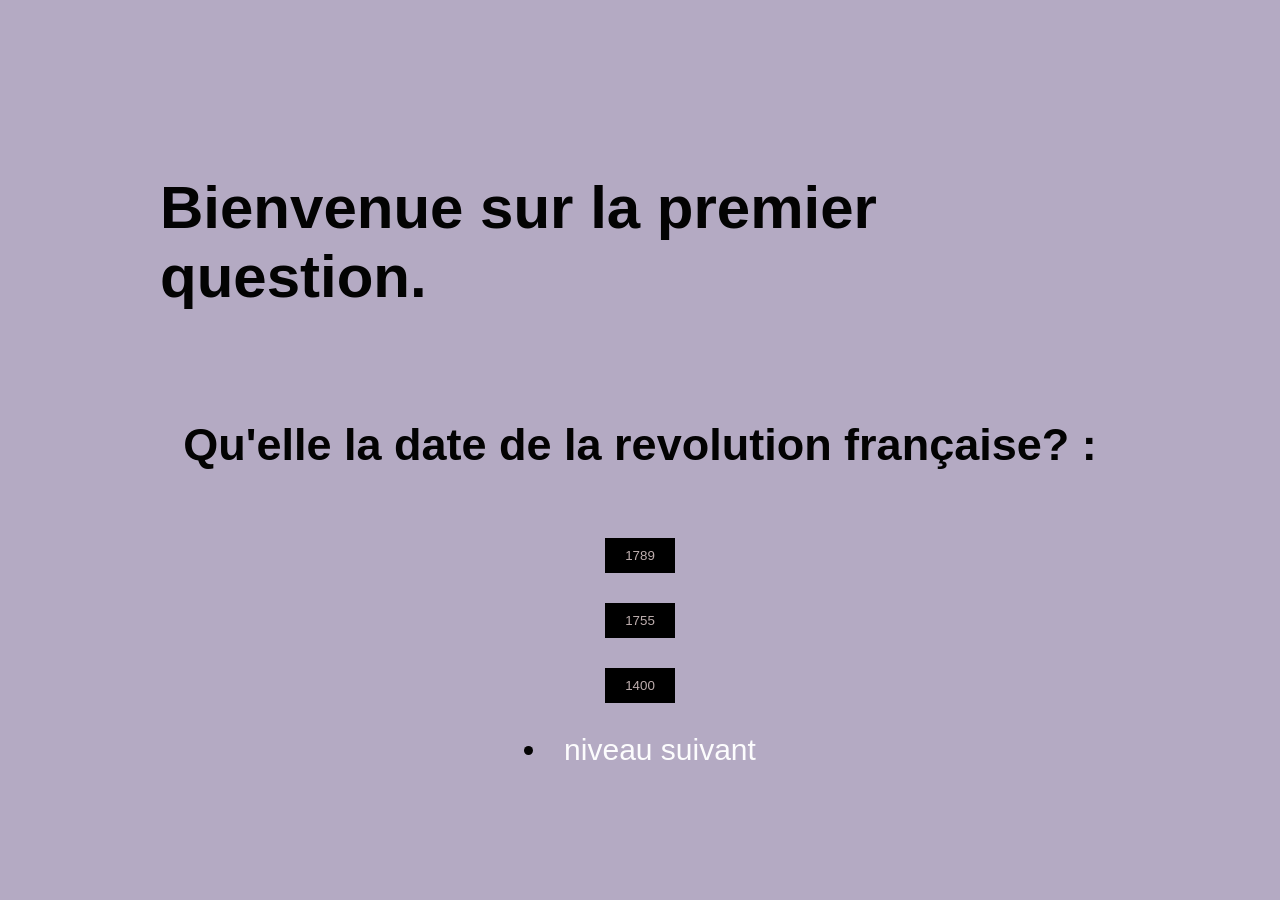
==== Question1.html @ 25270f2d "ehehehehe" ====
<!DOCTYPE html>
<html lang="en">
<head>
    <meta charset="UTF-8">
    <meta name="viewport" content="width=device-width, initial-scale=1.0">
    <title>Document</title>
    <link rel="stylesheet" href="style.css">
</head>
<body>
    <div class="container">
    <h1>Bienvenue sur la premier question.</h1>
   <h2>Qu'elle la date de la revolution française? :</h2>
 
   <button id="bouton1">1789</button>
   <button id="bouton2" >1755</button>
   <button id="bouton3">1400</button>
   <li class="lien"><a href="Question2.html">niveau suivant</a></li> 
  </div>
   <script src="script.js"></script>
</body>
</html>
---- style.css ----
body {
    font-family: Arial, sans-serif;
    background-color: rgba(61, 34, 99, 0.384);
    color: rgb(3, 3, 3);
    margin: 0;
    font-size: 30px
}

.container {
    max-width: 960px;
    margin: 0 auto;
}


header {
    display: flex;
    justify-content: space-between; 
    align-items: center;    
    padding: 1rem 2rem;
    background-color: rgb(230, 227, 198);
}


.lien a {
    text-decoration: none;
    color: rgba(255, 255, 255, 0.959);
}


input[type="submit"]:hover {
    transition: rgb(9, 255, 0)
}

.vert {
    background-color: green;
    color: white;
}

button {
    background-color: #000000; 
    color: rgb(190, 174, 174);
    border: none;
    padding: 10px 20px;
    cursor: pointer;
    transition: background-color 0.3s ease;
}

button:hover {
    background-color: #948c8c; 
}

.rouge {
    background-color: rgb(252, 0, 0);
    color: white;
}
.container {
    display: flex;
    flex-direction: column;
    align-items: center; 
    justify-content: center; 
    height: 100vh; 
    gap: 30px; 
}
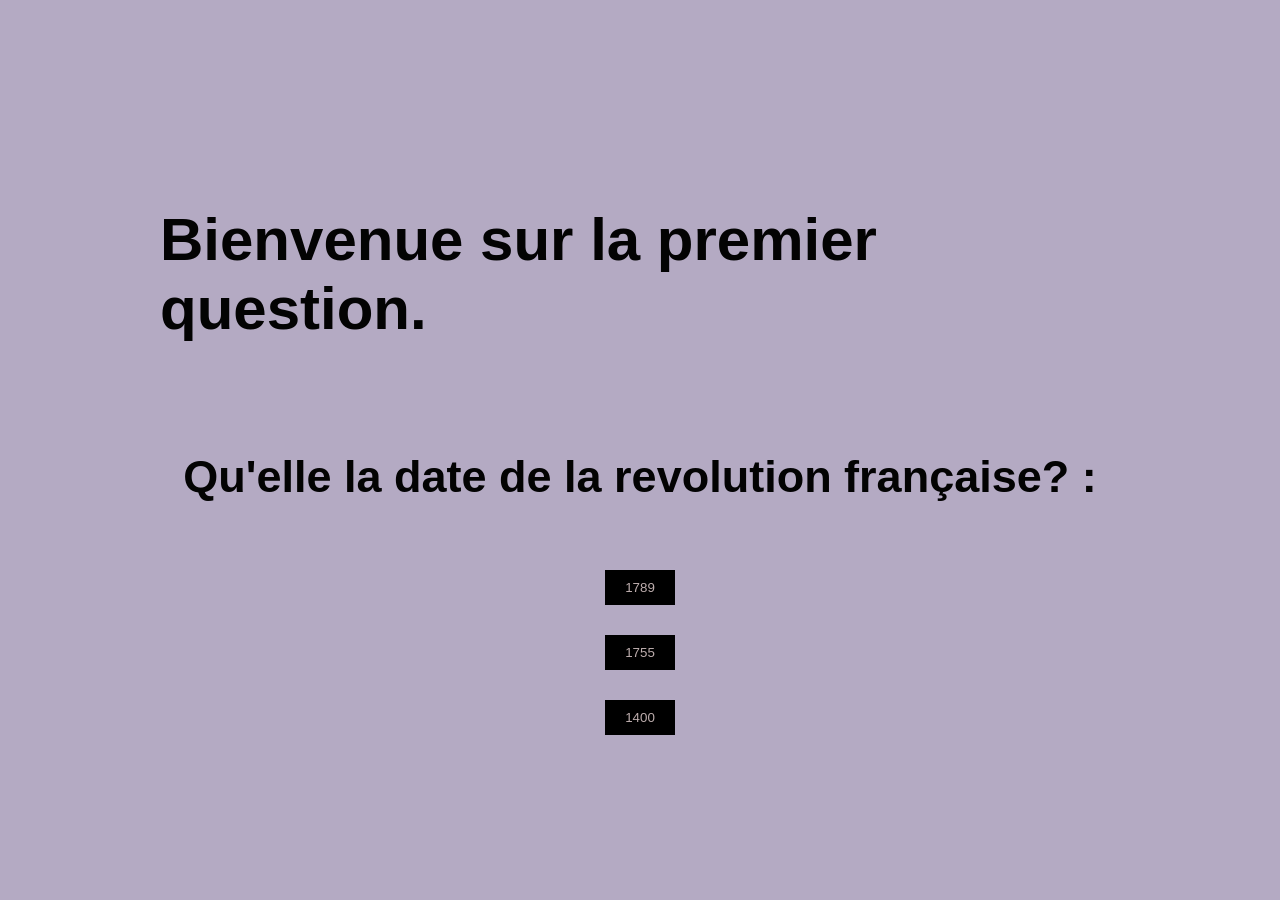
==== commit 69dc6613: "ehehehehfdfdvdfvdfvdvdsd" ====
--- a/Question1.html
+++ b/Question1.html
@@ -14,7 +14,7 @@
    <button id="bouton1">1789</button>
    <button id="bouton2" >1755</button>
    <button id="bouton3">1400</button>
-   <li class="lien"><a href="Question2.html">niveau suivant</a></li> 
+   <li id="lien-suivant" class="lien cache"><a href="Question2.html">niveau suivant</a></li> 
   </div>
    <script src="script.js"></script>
 </body>
--- a/style.css
+++ b/style.css
@@ -21,10 +21,7 @@
 }
 
 
-.lien a {
-    text-decoration: none;
-    color: rgba(255, 255, 255, 0.959);
-}
+
 
 
 input[type="submit"]:hover {
@@ -36,6 +33,11 @@
     color: white;
 }
 
+.rouge {
+    background-color: rgb(252, 0, 0);
+    color: white;
+}
+
 button {
     background-color: #000000; 
     color: rgb(190, 174, 174);
@@ -44,15 +46,16 @@
     cursor: pointer;
     transition: background-color 0.3s ease;
 }
+ 
+.cache {
+    display: none;
+}
 
 button:hover {
     background-color: #948c8c; 
 }
 
-.rouge {
-    background-color: rgb(252, 0, 0);
-    color: white;
-}
+
 .container {
     display: flex;
     flex-direction: column;
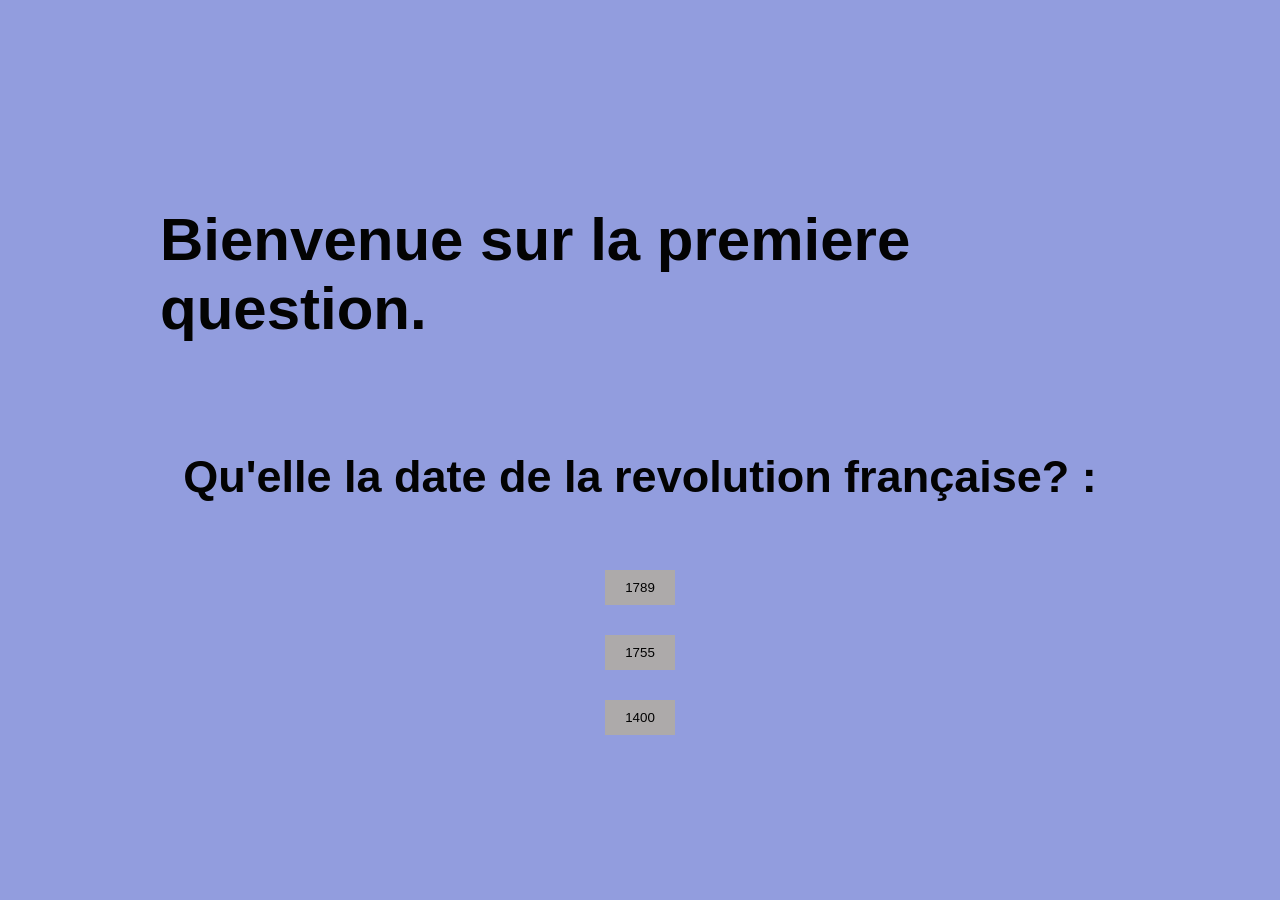
==== commit e22987ba: "rfgfguyfgduyfgdufhefh_rgfdgfdvdfvdfvfdoeg" ====
--- a/Question1.html
+++ b/Question1.html
@@ -8,13 +8,13 @@
 </head>
 <body>
     <div class="container">
-    <h1>Bienvenue sur la premier question.</h1>
+    <h1>Bienvenue sur la premiere question.</h1>
    <h2>Qu'elle la date de la revolution française? :</h2>
  
    <button id="bouton1">1789</button>
    <button id="bouton2" >1755</button>
    <button id="bouton3">1400</button>
-   <li id="lien-suivant" class="lien cache"><a href="Question2.html">niveau suivant</a></li> 
+   <li id="lien-suivant" class="lien cache"><a href="Question2.html">Super, cliquer pour passer à la question suivante</a></li> 
   </div>
    <script src="script.js"></script>
 </body>
--- a/style.css
+++ b/style.css
@@ -1,6 +1,6 @@
 body {
     font-family: Arial, sans-serif;
-    background-color: rgba(61, 34, 99, 0.384);
+    background-color: rgba(109, 124, 212, 0.747);
     color: rgb(3, 3, 3);
     margin: 0;
     font-size: 30px
@@ -39,8 +39,8 @@
 }
 
 button {
-    background-color: #000000; 
-    color: rgb(190, 174, 174);
+    background-color: #adaaaa; 
+    color: rgb(0, 0, 0);
     border: none;
     padding: 10px 20px;
     cursor: pointer;
@@ -64,3 +64,9 @@
     height: 100vh; 
     gap: 30px; 
 }
+
+
+.lien a {
+    text-decoration: none;
+    color: rgb(0, 0, 0);
+}
